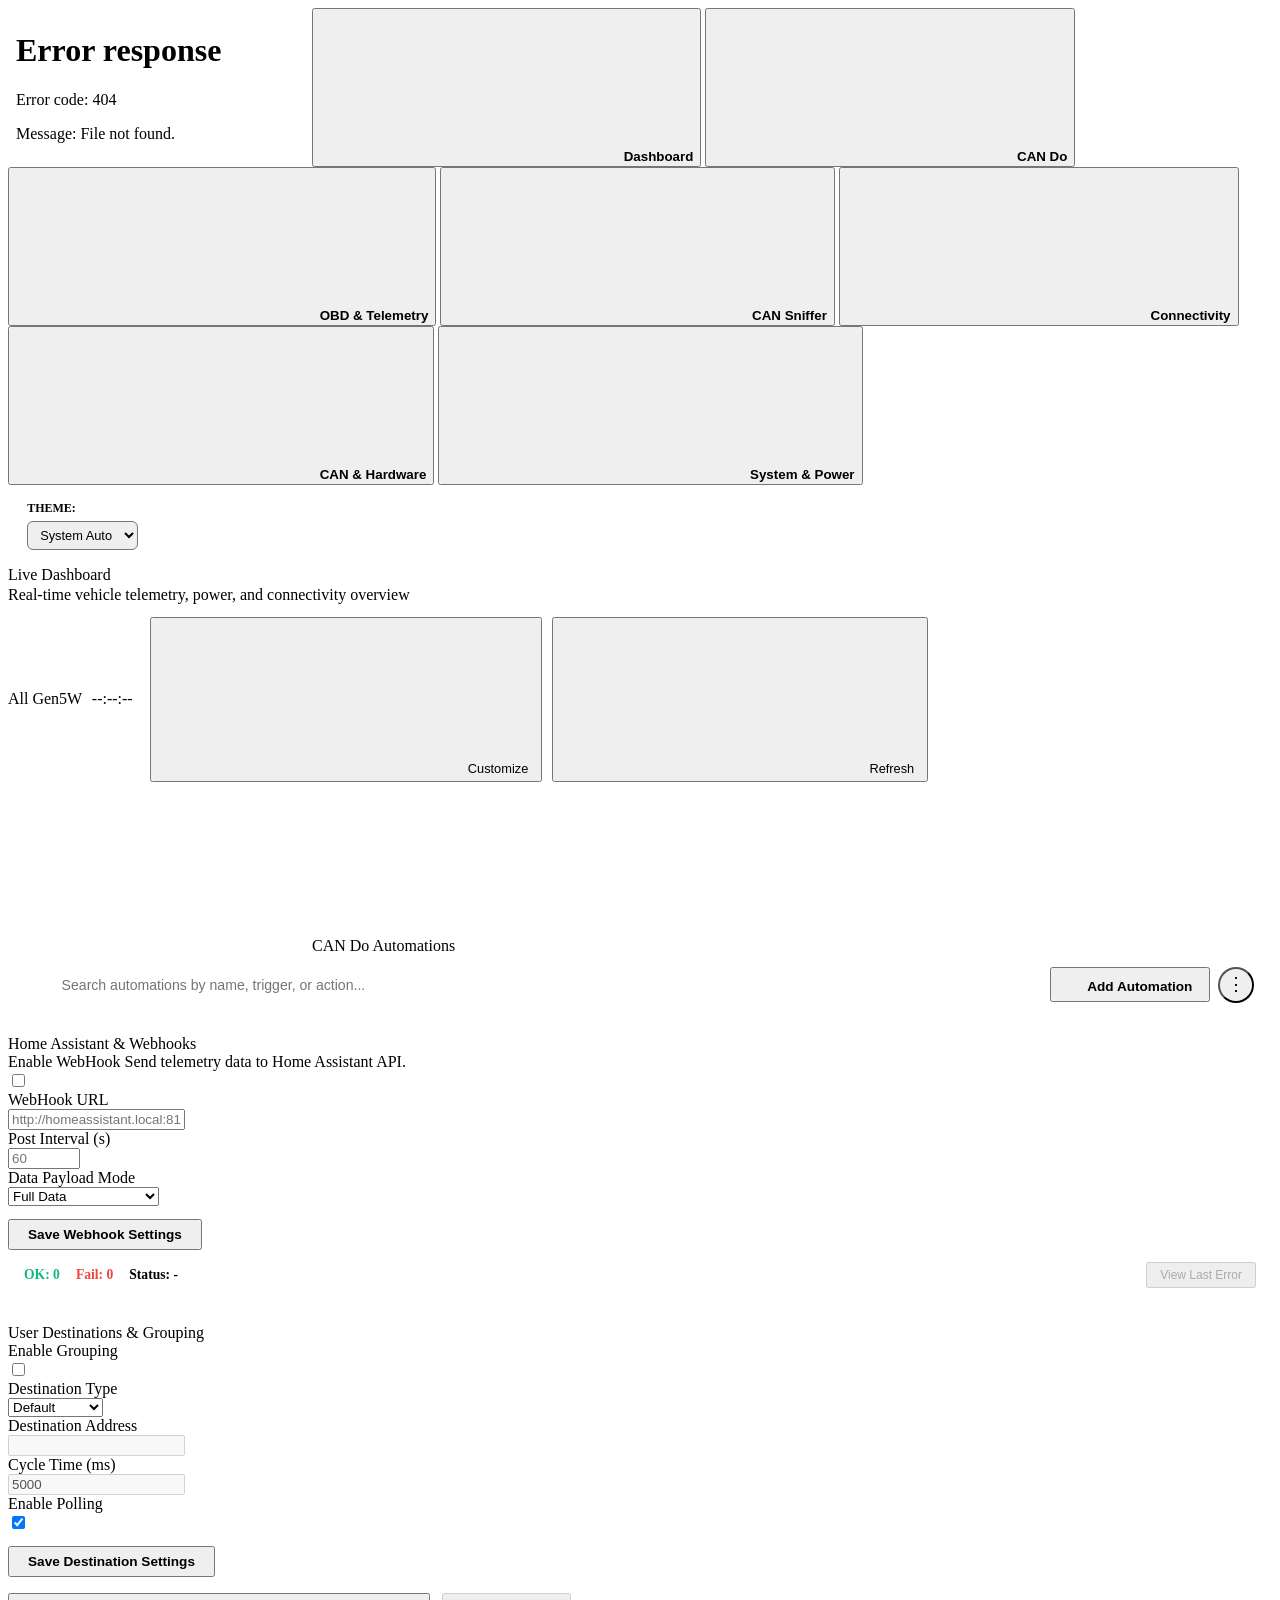
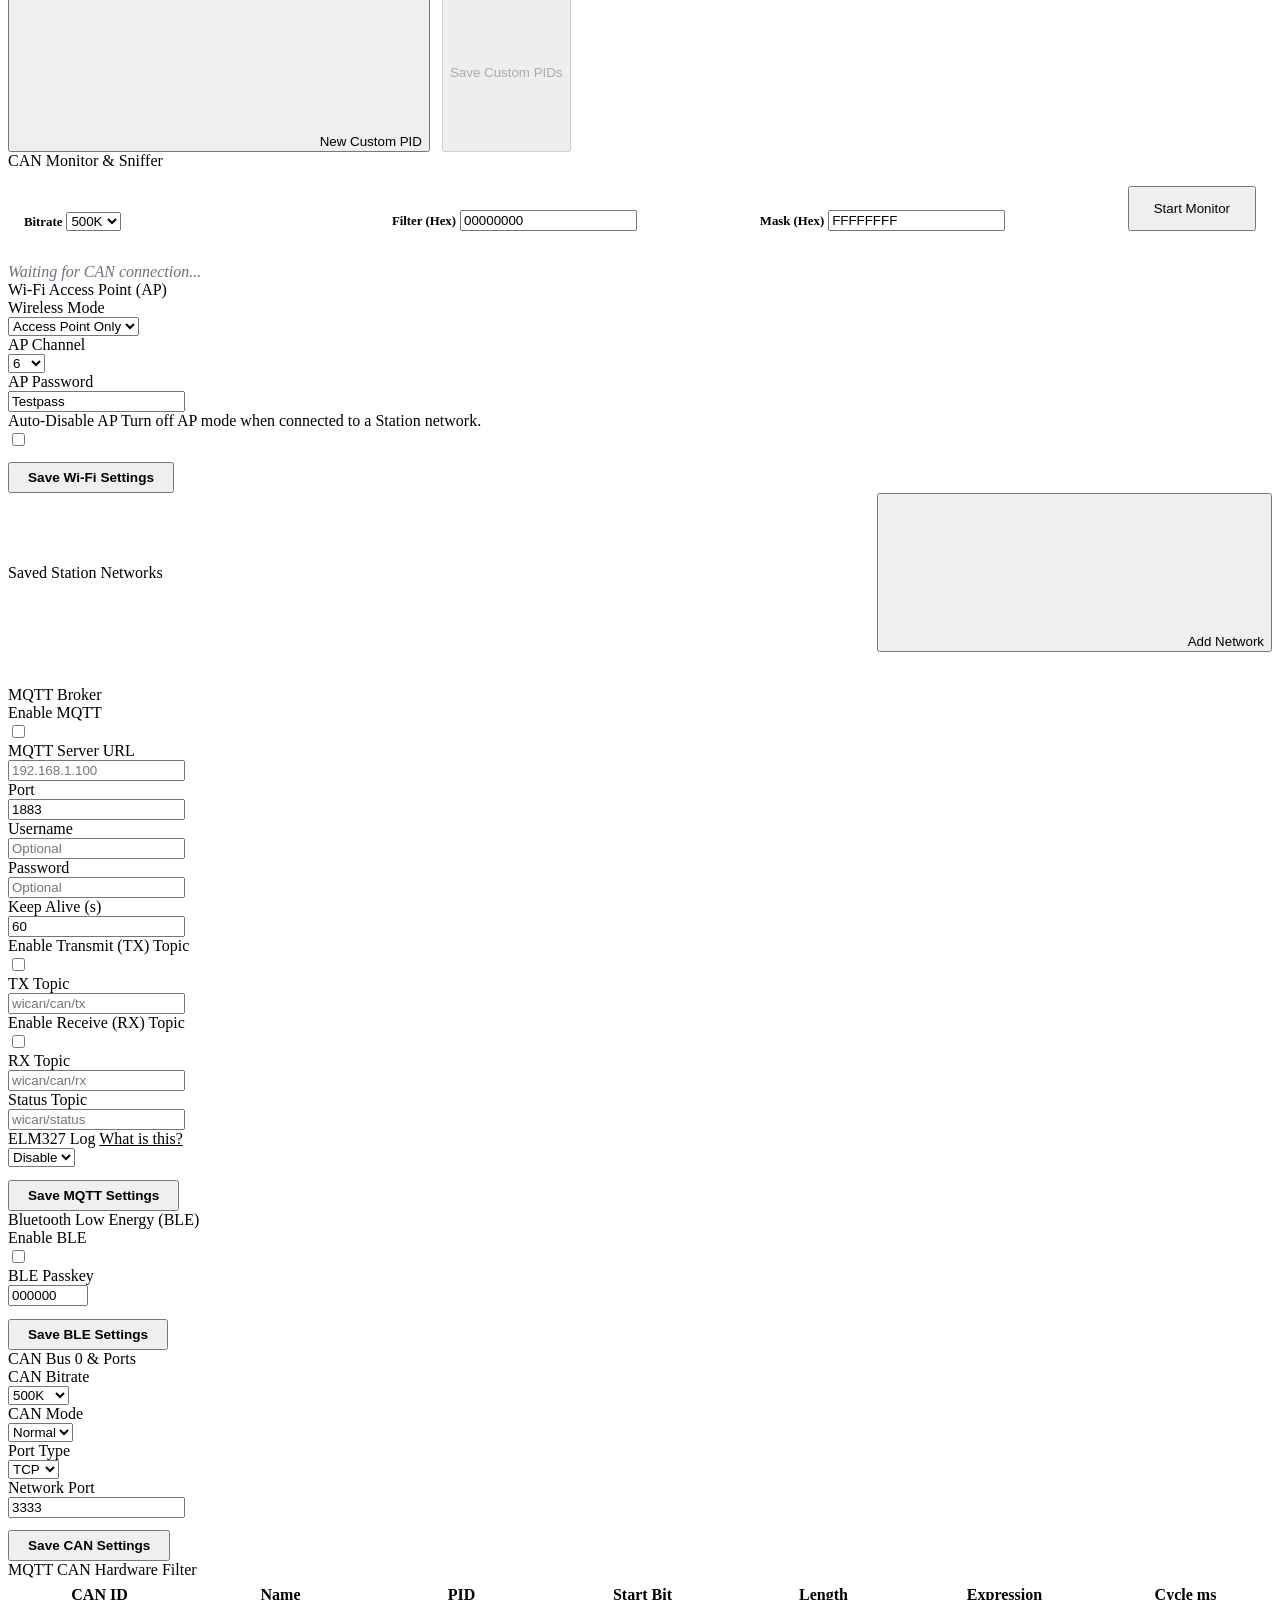
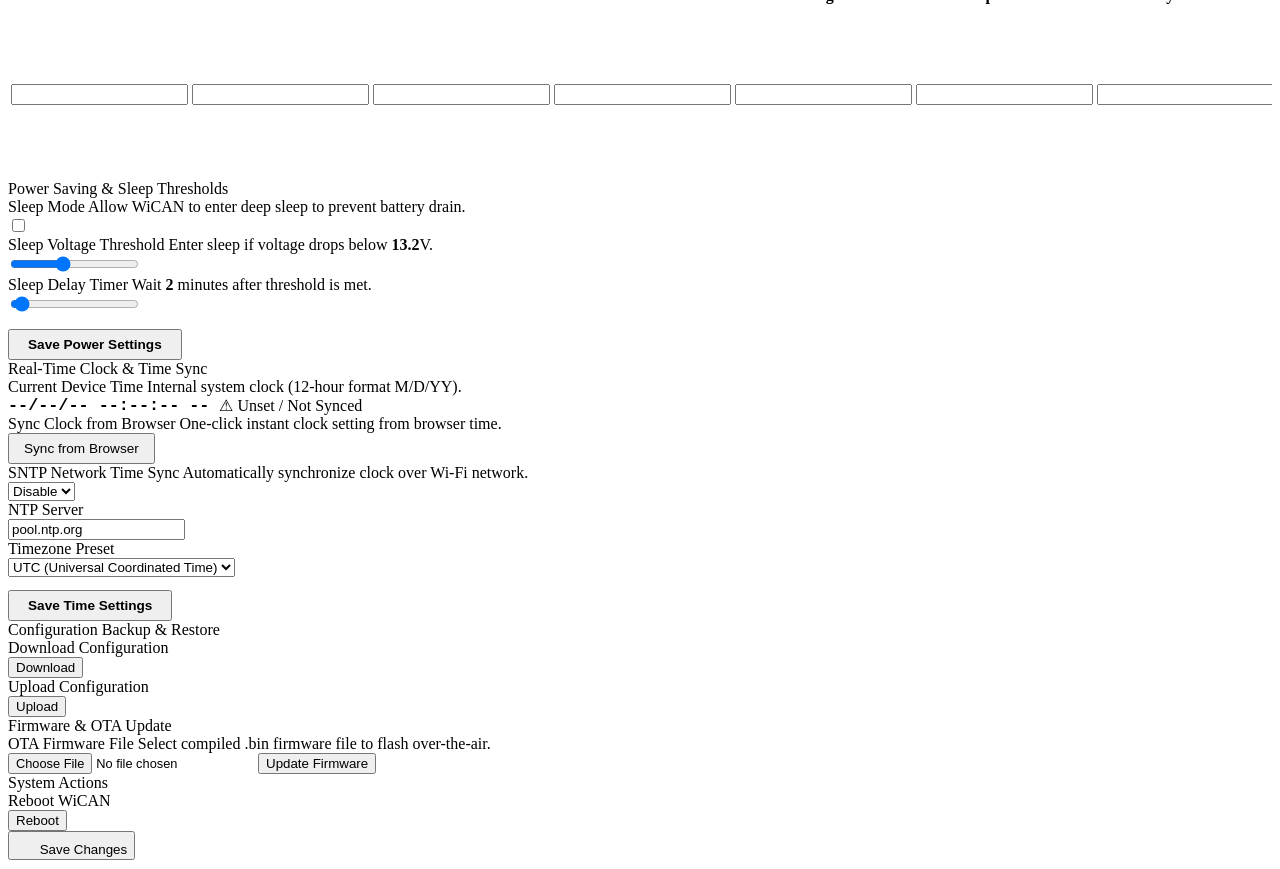
==== main/ui_src/index.html @ 062a9c9e "fix: my my, where did the time go?" ====
<!DOCTYPE html>
<html lang="en">

<head>
    <meta charset="UTF-8">
    <meta name="viewport" content="width=1024">
    <title>WiCAN</title>
    <script>
        (function () {
            try {
                const t = localStorage.getItem("wican_theme");
                if (t === "dark" || (!t && window.matchMedia && window.matchMedia("(prefers-color-scheme: dark)").matches) || (t === "system" && window.matchMedia && window.matchMedia("(prefers-color-scheme: dark)").matches)) {
                    document.documentElement.setAttribute("data-theme", "dark");
                } else if (t === "light") {
                    document.documentElement.setAttribute("data-theme", "light");
                }
            } catch (e) { }
        })();
    </script>

    <!-- BUILD_CSS -->

</head>

<body onload="Load();">

    <!-- BUILD_ICONS -->

    <div id="notification" class="notification-container"></div>

    <div class="sidebar">
        <embed src="/logo.svg" class="logo" />
        <button class="tablinks" onclick="openTab(event, 'dashboard_tab')" id="defaultOpen">
            <svg class="icon">
                <use href="#icon-dashboard" />
            </svg> <b>Dashboard</b>
        </button>
        <button class="tablinks" onclick="openTab(event, 'automate')">
            <svg class="icon">
                <use href="#icon-egmpcan-do" />
            </svg> <b>CAN Do</b>
        </button>
        <button class="tablinks" onclick="openTab(event, 'autopid_tab')">
            <svg class="icon">
                <use href="#icon-telemetry" />
            </svg> <b>OBD &amp; Telemetry</b>
        </button>
        <button class="tablinks" onclick="openTab(event, 'monitor')">
            <svg class="icon">
                <use href="#icon-sniffer" />
            </svg> <b>CAN Sniffer</b>
        </button>
        <button class="tablinks" onclick="openTab(event, 'connectivity_tab')">
            <svg class="icon">
                <use href="#icon-network" />
            </svg> <b>Connectivity</b>
        </button>
        <button class="tablinks" onclick="openTab(event, 'can_hardware_tab')">
            <svg class="icon">
                <use href="#icon-hardware" />
            </svg> <b>CAN &amp; Hardware</b>
        </button>
        <button class="tablinks" onclick="openTab(event, 'system_tab')">
            <svg class="icon">
                <use href="#icon-settings" />
            </svg> <b>System &amp; Power</b>
        </button>

        <div style="padding: 1rem 1.2rem; margin-top: auto; border-top: 1px solid var(--border-color);">
            <label for="theme_select"
                style="font-size: 0.75rem; font-weight: 700; color: var(--text-muted); display: block; margin-bottom: 5px; text-transform: uppercase;">Theme:</label>
            <select id="theme_select" onchange="setAppTheme(this.value);"
                style="padding: 5px 8px; font-size: 0.8rem; border-radius: 6px;">
                <option value="system">System Auto</option>
                <option value="light">Light</option>
                <option value="dark">Dark</option>
            </select>
        </div>
    </div>

    <div class="content">
        <!-- 1. LIVE DASHBOARD TAB -->
        <div id="dashboard_tab" class="tabcontent">
            <div
                style="display: flex; justify-content: space-between; align-items: center; margin-bottom: 1.2rem; flex-wrap: wrap; gap: 0.8rem;">
                <div>
                    <div class="section-title" style="margin: 0; border-bottom: none; padding-bottom: 0;">Live Dashboard
                    </div>
                    <div class="dash-meta-text" style="margin-top: 2px;">Real-time vehicle telemetry, power, and
                        connectivity overview</div>
                </div>
                <div style="display: flex; align-items: center; gap: 0.6rem; flex-wrap: wrap;">
                    <span id="dash_profile_pill" class="dash-status"> All Gen5W</span>
                    <span id="dash_time_pill" class="dash-status" style="margin-right: 8px;"> --:--:--</span>
                    <button type="button" id="dash_edit_btn" onclick="toggleDashboardEditMode()"
                        class="dash-outline-btn" style="padding: 4px 12px; font-size: 0.8rem; height: auto;"
                        title="Customize widgets">
                        <svg class="icon">
                            <use href="#icon-edit" />
                        </svg> Customize
                    </button>
                    <button type="button"
                        onclick="checkStatus(); showNotification('Refreshing dashboard telemetry...', 'blue', 1500);"
                        class="dash-action-btn" style="padding: 4px 12px; font-size: 0.8rem; height: auto;">
                        <svg class="icon">
                            <use href="#icon-refresh" />
                        </svg> Refresh
                    </button>
                </div>
            </div>

            <!-- Edit Toolbar -->
            <div id="dash_edit_toolbar" class="settings-card"
                style="display: none; align-items: center; justify-content: space-between; padding: 10px 16px; margin-bottom: 1.2rem; flex-wrap: wrap; gap: 0.6rem;">
                <div
                    style="font-size: 0.85rem; font-weight: 600; color: var(--text-heading); display: flex; align-items: center; gap: 8px;">
                    <svg class="icon">
                        <use href="#icon-edit" />
                    </svg> <span>Customize Dashboard</span>
                    <span
                        style="font-size: 0.75rem; color: var(--text-muted); font-weight: normal; margin-left: 8px;">Drag,
                        reorder, or remove widgets</span>
                </div>
                <div style="display: flex; align-items: center; gap: 0.5rem;">
                    <button type="button" onclick="resetDashboardWidgets()" class="dash-outline-btn"
                        style="padding: 4px 12px; font-size: 0.8rem;">
                        <svg class="icon">
                            <use href="#icon-refresh" />
                        </svg> Reset Layout
                    </button>
                    <button type="button" onclick="toggleDashboardEditMode()" class="dash-action-btn"
                        style="padding: 4px 16px; font-size: 0.8rem;">
                        Done Editing
                    </button>
                </div>
            </div>

            <div id="dash_grid_container" class="dash-grid"></div>
        </div>

        <!-- 2. CAN DO AUTOMATIONS TAB -->
        <div id="automate" class="tabcontent">
            <div class="section-title can-do-header-title">
                <svg class="can-do-header-icon">
                    <use href="#icon-egmpcan-do" />
                </svg>
                <span>CAN Do Automations</span>
            </div>
            <div style="margin-bottom: 1.25rem; display: flex; justify-content: space-between; align-items: center; gap: 0.8rem; flex-wrap: wrap; background: var(--md-sys-color-surface-container-low); padding: 0.75rem 1.1rem; border-radius: var(--m3-shape-lg); border: 1px solid var(--border-color);">
                <div style="display: flex; gap: 0.6rem; align-items: center; flex-wrap: wrap; flex-grow: 1; max-width: 480px;">
                    <div style="position: relative; width: 100%; display: flex; align-items: center;">
                        <svg style="position: absolute; left: 12px; width: 16px; height: 16px; fill: var(--text-muted); pointer-events: none;"><use href="#icon-sniffer"/></svg>
                        <input type="text" id="can_do_search_input" placeholder="Search automations by name, trigger, or action..."
                            oninput="filterCanDoRules(this.value)"
                            style="width: 100%; padding: 8px 12px 8px 36px; border-radius: var(--m3-shape-full); border: 1px solid var(--border-color); background: var(--input-bg); font-size: 0.88rem; color: var(--text-heading); outline: none; box-sizing: border-box;">
                    </div>
                </div>
                <div style="display: flex; gap: 0.5rem; align-items: center; flex-wrap: wrap;">
                    <button type="button" class="dash-action-btn" onclick="addCanDoRuleUI({}, false, true)" style="padding: 6px 16px; font-size: 0.85rem; font-weight: 600;">
                        <svg class="icon" style="width: 16px; height: 16px;"><use href="#icon-plus"/></svg> Add Automation
                    </button>

                    <button type="button" class="system-button can-do-btn-more" onclick="showAutomationsGlobalMenu(this, event)" style="width: 36px; height: 36px; border-radius: 50%; font-size: 1.1rem;" title="More options and global settings">
                        ⋮
                    </button>
                </div>
            </div>
            <div id="can_do_rules_container"></div>

            
        </div>

        <!-- 3. OBD & TELEMETRY TAB -->
        <div id="autopid_tab" class="tabcontent">
            <div class="section-title">Home Assistant &amp; Webhooks</div>
            <div class="settings-card">
                <div class="settings-row">
                    <div class="settings-label">
                        <span class="settings-title">Enable WebHook</span>
                        <span class="settings-desc">Send telemetry data to Home Assistant API.</span>
                    </div>
                    <div class="settings-control">
                        <label class="ha-switch">
                            <input type="checkbox" id="webhook_en" onchange="enableAutoStoreButton();submit_enable();">
                            <span class="ha-slider"></span>
                        </label>
                    </div>
                </div>
                <div class="settings-row">
                    <div class="settings-label"><span class="settings-title">WebHook URL</span></div>
                    <div class="settings-control"><input type="text" id="webhook_url"
                            placeholder="http://homeassistant.local:8123/..."
                            oninput="enableAutoStoreButton();submit_enable();"></div>
                </div>
                <div class="settings-row">
                    <div class="settings-label"><span class="settings-title">Post Interval (s)</span></div>
                    <div class="settings-control"><input type="number" id="webhook_interval" placeholder="60" min="1"
                            max="86400" oninput="enableAutoStoreButton();submit_enable();"></div>
                </div>
                <div class="settings-row">
                    <div class="settings-label"><span class="settings-title">Data Payload Mode</span></div>
                    <div class="settings-control">
                        <select id="webhook_data_mode" onchange="enableAutoStoreButton();submit_enable();">
                            <option value="full">Full Data</option>
                            <option value="changed">Changed Values Only</option>
                        </select>
                    </div>
                </div>
                <div class="settings-row" style="justify-content: flex-end; padding-top: 0.8rem; border-top: 1px solid var(--border-color);">
                    <button type="button" id="btn_save_webhook" onclick="saveWebhookSettings(this)" class="dash-action-btn" style="padding: 6px 18px; font-size: 0.85rem; font-weight: 600;">Save Webhook Settings</button>
                </div>
            </div>

            <div
                style="background: var(--md-sys-color-surface-container); border: 1px dashed var(--border-color); border-radius: 8px; padding: 12px 16px; margin-bottom: 1.5rem; display: flex; justify-content: space-between; align-items: center; font-size: 0.85rem;">
                <div style="display: flex; gap: 16px; font-weight: 600;">
                    <span id="webhook_stat_success" style="color: #10b981;">OK: 0</span>
                    <span id="webhook_stat_fail" style="color: #ef4444;">Fail: 0</span>
                    <span id="webhook_stat_status" style="color: var(--text-muted);">Status: -</span>
                </div>
                <button type="button" id="webhook_error_details_btn" onclick="toggleWebhookErrorDetails();"
                    class="dash-outline-btn" style="padding: 4px 12px; font-size: 0.75rem;" disabled>View Last
                    Error</button>
            </div>
            <div id="webhook_error_details" class="console-window"
                style="display:none; height: auto; min-height: 60px; margin-bottom: 1.5rem;"></div>

            <div class="section-title">User Destinations &amp; Grouping</div>
            <div class="settings-card">
                <div class="settings-row">
                    <div class="settings-label"><span class="settings-title">Enable Grouping</span></div>
                    <div class="settings-control">
                        <label class="ha-switch">
                            <input type="checkbox" id="grouping"
                                onchange="toggleDestinationAndCycle(); toggleSendToFields(); enableAutoStoreButton();submit_enable();">
                            <span class="ha-slider"></span>
                        </label>
                    </div>
                </div>
                <div class="settings-row">
                    <div class="settings-label"><span class="settings-title">Destination Type</span></div>
                    <div class="settings-control">
                        <select id="group_dest_type" onchange="enableAutoStoreButton();submit_enable();">
                            <option value="Default">Default</option>
                            <option value="MQTT_Topic">MQTT Topic</option>
                        </select>
                    </div>
                </div>
                <div class="settings-row">
                    <div class="settings-label"><span class="settings-title">Destination Address</span></div>
                    <div class="settings-control"><input type="text" id="destination" disabled
                            oninput="enableAutoStoreButton();submit_enable();"></div>
                </div>
                <div class="settings-row">
                    <div class="settings-label"><span class="settings-title">Cycle Time (ms)</span></div>
                    <div class="settings-control"><input type="number" id="group_cycle" value="5000" disabled
                            oninput="enableAutoStoreButton();submit_enable();"></div>
                </div>
                <div class="settings-row">
                    <div class="settings-label"><span class="settings-title">Enable Polling</span></div>
                    <div class="settings-control">
                        <label class="ha-switch">
                            <input type="checkbox" id="autopid_polling"
                                onchange="enableAutoStoreButton();submit_enable();" checked>
                            <span class="ha-slider"></span>
                        </label>
                    </div>
                </div>
                <div class="settings-row" style="justify-content: flex-end; padding-top: 0.8rem; border-top: 1px solid var(--border-color);">
                    <button type="button" onclick="postConfig(this)" class="dash-action-btn" style="padding: 6px 18px; font-size: 0.85rem; font-weight: 600;">Save Destination Settings</button>
                </div>
            </div>

            <div id="automate_table">
                <div class="pid-entries"></div>
            </div>
            <div class="button-group" style="margin-top: 1rem; display: flex; gap: 12px;">
                <button onclick="addRowAutoTable()" class="dash-outline-btn"><svg class="icon">
                        <use href="#icon-plus" />
                    </svg> New Custom PID</button>
                <button id="custom_pid_store" onclick="storeAutoTableData()" class="dash-action-btn store" disabled>Save Custom PIDs</button>
            </div>
        </div>

        <!-- 4. CAN SNIFFER TAB -->
        <div id="monitor" class="tabcontent">
            <div class="section-title">CAN Monitor &amp; Sniffer</div>
            <div class="settings-card"
                style="padding: 16px; margin-bottom: 1rem; display: flex; gap: 12px; align-items: flex-end;">
                <div style="flex: 1;">
                    <label style="font-size: 0.8rem; font-weight: 600; color: var(--text-muted);">Bitrate</label>
                    <select id="mon_datarate" style="margin-top: 4px;">
                        <option value="250K">250K</option>
                        <option value="500K" selected>500K</option>
                        <option value="1000K">1Mbit</option>
                    </select>
                </div>
                <div style="flex: 1;">
                    <label style="font-size: 0.8rem; font-weight: 600; color: var(--text-muted);">Filter (Hex)</label>
                    <input type="text" id="mon_filter" value="00000000" style="margin-top: 4px;">
                </div>
                <div style="flex: 1;">
                    <label style="font-size: 0.8rem; font-weight: 600; color: var(--text-muted);">Mask (Hex)</label>
                    <input type="text" id="mon_mask" value="FFFFFFFF" style="margin-top: 4px;">
                </div>
                <button type="button" id="mon_button" onclick="mon_control()" class="dash-action-btn"
                    style="height: 45px; padding: 0 24px;">Start Monitor</button>
            </div>

            <div class="console-window" id="console_output">
                <div style="color: #6b7280; font-style: italic;">Waiting for CAN connection...</div>
            </div>
        </div>

        <!-- 5. CONNECTIVITY TAB -->
        <div id="connectivity_tab" class="tabcontent">
            <div class="section-title">Wi-Fi Access Point (AP)</div>
            <div class="settings-card">
                <div class="settings-row">
                    <div class="settings-label"><span class="settings-title">Wireless Mode</span></div>
                    <div class="settings-control">
                        <select id="wifi_mode" onchange="submit_enable();">
                            <option value="AP">Access Point Only</option>
                            <option value="APStation">AP + Station</option>
                        </select>
                    </div>
                </div>
                <div class="settings-row">
                    <div class="settings-label"><span class="settings-title">AP Channel</span></div>
                    <div class="settings-control">
                        <select id="ap_ch_value" onchange="submit_enable();">
                            <option value="1">1</option>
                            <option value="6" selected>6</option>
                            <option value="11">11</option>
                        </select>
                    </div>
                </div>
                <div class="settings-row">
                    <div class="settings-label"><span class="settings-title">AP Password</span></div>
                    <div class="settings-control"><input type="text" id="ap_pass_value" value="Testpass" oninput="submit_enable();"></div>
                </div>
                <div class="settings-row">
                    <div class="settings-label">
                        <span class="settings-title">Auto-Disable AP</span>
                        <span class="settings-desc">Turn off AP mode when connected to a Station network.</span>
                    </div>
                    <div class="settings-control">
                        <label class="ha-switch">
                            <input type="checkbox" id="ap_auto_disable" onchange="submit_enable();">
                            <span class="ha-slider"></span>
                        </label>
                    </div>
                </div>
                <div class="settings-row" style="justify-content: flex-end; padding-top: 0.8rem; border-top: 1px solid var(--border-color);">
                    <button type="button" onclick="postConfig(this)" class="dash-action-btn" style="padding: 6px 18px; font-size: 0.85rem; font-weight: 600;">Save Wi-Fi Settings</button>
                </div>
            </div>

            <div style="display: flex; justify-content: space-between; align-items: center; margin-bottom: 0.6rem;">
                <div class="section-title" style="margin: 0; border: none;">Saved Station Networks</div>
                <button type="button" class="dash-outline-btn" id="btn_add_wifi_net" onclick="addStaNetworkRow()"><svg
                        class="icon">
                        <use href="#icon-plus" />
                    </svg> Add Network</button>
            </div>
            <div id="sta_networks_container"
                style="display: flex; flex-direction: column; gap: 0.6rem; margin-bottom: 1.5rem;"></div>

            <div class="section-title">MQTT Broker</div>
            <div class="settings-card">
                <div class="settings-row">
                    <div class="settings-label"><span class="settings-title">Enable MQTT</span></div>
                    <div class="settings-control">
                        <label class="ha-switch">
                            <input type="checkbox" id="mqtt_en" onchange="submit_enable();">
                            <span class="ha-slider"></span>
                        </label>
                    </div>
                </div>
                <div id="mqtt_en_div">
                    <div class="settings-row">
                        <div class="settings-label"><span class="settings-title">MQTT Server URL</span></div>
                        <div class="settings-control"><input type="text" id="mqtt_url" placeholder="192.168.1.100" oninput="submit_enable();"></div>
                    </div>
                    <div class="settings-row">
                        <div class="settings-label"><span class="settings-title">Port</span></div>
                        <div class="settings-control"><input type="number" id="mqtt_port" value="1883" oninput="submit_enable();"></div>
                    </div>
                    <div class="settings-row">
                        <div class="settings-label"><span class="settings-title">Username</span></div>
                        <div class="settings-control"><input type="text" id="mqtt_user" placeholder="Optional" oninput="submit_enable();"></div>
                    </div>
                    <div class="settings-row">
                        <div class="settings-label"><span class="settings-title">Password</span></div>
                        <div class="settings-control"><input type="password" id="mqtt_pass" placeholder="Optional" oninput="submit_enable();"></div>
                    </div>
                    <div class="settings-row">
                        <div class="settings-label"><span class="settings-title">Keep Alive (s)</span></div>
                        <div class="settings-control"><input type="number" id="keep_alive" value="60" oninput="submit_enable();"></div>
                    </div>
                    <div class="settings-row">
                        <div class="settings-label"><span class="settings-title">Enable Transmit (TX) Topic</span></div>
                        <div class="settings-control">
                            <label class="ha-switch">
                                <input type="checkbox" id="mqtt_tx_en_checkbox" onchange="txCheckBoxChanged(); submit_enable();">
                                <span class="ha-slider"></span>
                            </label>
                        </div>
                    </div>
                    <div class="settings-row">
                        <div class="settings-label"><span class="settings-title">TX Topic</span></div>
                        <div class="settings-control"><input type="text" id="mqtt_tx_topic" placeholder="wican/can/tx" oninput="submit_enable();"></div>
                    </div>
                    <div class="settings-row">
                        <div class="settings-label"><span class="settings-title">Enable Receive (RX) Topic</span></div>
                        <div class="settings-control">
                            <label class="ha-switch">
                                <input type="checkbox" id="mqtt_rx_en_checkbox" onchange="rxCheckBoxChanged(); submit_enable();">
                                <span class="ha-slider"></span>
                            </label>
                        </div>
                    </div>
                    <div class="settings-row">
                        <div class="settings-label"><span class="settings-title">RX Topic</span></div>
                        <div class="settings-control"><input type="text" id="mqtt_rx_topic" placeholder="wican/can/rx" oninput="submit_enable();"></div>
                    </div>
                    <div class="settings-row">
                        <div class="settings-label"><span class="settings-title">Status Topic</span></div>
                        <div class="settings-control"><input type="text" id="mqtt_status_topic" placeholder="wican/status" oninput="submit_enable();"></div>
                    </div>
                    <div class="settings-row">
                        <div class="settings-label">
                            <span class="settings-title">ELM327 Log</span>
                            <span class="settings-desc" style="cursor: pointer; text-decoration: underline;" onclick="alert_elm327();">What is this?</span>
                        </div>
                        <div class="settings-control">
                            <select id="mqtt_elm327_log" onchange="submit_enable();">
                                <option value="disable">Disable</option>
                                <option value="enable">Enable</option>
                            </select>
                        </div>
                    </div>
                </div>
                <div class="settings-row" style="justify-content: flex-end; padding-top: 0.8rem; border-top: 1px solid var(--border-color);">
                    <button type="button" onclick="postConfig(this)" class="dash-action-btn" style="padding: 6px 18px; font-size: 0.85rem; font-weight: 600;">Save MQTT Settings</button>
                </div>
            </div>

            <div class="section-title">Bluetooth Low Energy (BLE)</div>
            <div class="settings-card">
                <div class="settings-row">
                    <div class="settings-label"><span class="settings-title">Enable BLE</span></div>
                    <div class="settings-control">
                        <label class="ha-switch">
                            <input type="checkbox" id="ble_status" onchange="submit_enable();">
                            <span class="ha-slider"></span>
                        </label>
                    </div>
                </div>
                <div class="settings-row">
                    <div class="settings-label"><span class="settings-title">BLE Passkey</span></div>
                    <div class="settings-control"><input type="number" id="ble_pass_value" value="000000" min="0"
                            max="999999" oninput="submit_enable();"></div>
                </div>
                <div class="settings-row" style="justify-content: flex-end; padding-top: 0.8rem; border-top: 1px solid var(--border-color);">
                    <button type="button" onclick="postConfig(this)" class="dash-action-btn" style="padding: 6px 18px; font-size: 0.85rem; font-weight: 600;">Save BLE Settings</button>
                </div>
            </div>
        </div>

        <!-- 6. CAN & HARDWARE TAB -->
        <div id="can_hardware_tab" class="tabcontent">
            <div class="section-title">CAN Bus 0 &amp; Ports</div>
            <div class="settings-card">
                <div class="settings-row">
                    <div class="settings-label"><span class="settings-title">CAN Bitrate</span></div>
                    <div class="settings-control">
                        <select id="can_datarate">
                            <option value="250K">250K</option>
                            <option value="500K" selected>500K</option>
                            <option value="1000K">1000K</option>
                        </select>
                    </div>
                </div>
                <div class="settings-row">
                    <div class="settings-label"><span class="settings-title">CAN Mode</span></div>
                    <div class="settings-control">
                        <select id="can_mode">
                            <option value="normal" selected>Normal</option>
                            <option value="silent">Silent</option>
                        </select>
                    </div>
                </div>
                <div class="settings-row">
                    <div class="settings-label"><span class="settings-title">Port Type</span></div>
                    <div class="settings-control">
                        <select id="port_type">
                            <option value="tcp">TCP</option>
                            <option value="udp">UDP</option>
                        </select>
                    </div>
                </div>
                <div class="settings-row">
                    <div class="settings-label"><span class="settings-title">Network Port</span></div>
                    <div class="settings-control"><input type="number" id="tcp_port_value" value="3333"></div>
                </div>
                <div class="settings-row" style="justify-content: flex-end; padding-top: 0.8rem; border-top: 1px solid var(--border-color);">
                    <button type="button" onclick="postConfig(this)" class="dash-action-btn" style="padding: 6px 18px; font-size: 0.85rem; font-weight: 600;">Save CAN Settings</button>
                </div>
            </div>

            <div class="section-title">MQTT CAN Hardware Filter</div>
            <div style="overflow-x:auto;">
                <table id="can_flt_table">
                    <thead>
                        <tr>
                            <th>CAN ID</th>
                            <th>Name</th>
                            <th>PID</th>
                            <th>Start Bit</th>
                            <th>Length</th>
                            <th>Expression</th>
                            <th>Cycle ms</th>
                            <th><button type="button" id="store_canflt_button" onclick="storeCANFLT()"
                                    class="dash-action-btn" style="padding: 4px 12px; font-size: 0.75rem;">Save</button>
                            </th>
                        </tr>
                    </thead>
                    <tbody>
                        <tr>
                            <td><input type="number" id="canId"></td>
                            <td><input type="text" id="name"></td>
                            <td><input type="number" id="pid"></td>
                            <td><input type="number" id="startBit"></td>
                            <td><input type="number" id="bitLength"></td>
                            <td><input type="text" id="expression"></td>
                            <td><input type="number" id="cycle"></td>
                            <td><button type="button" onclick="addCANFLTRow()" class="dash-outline-btn"
                                    style="padding: 4px; width: 100%; font-size: 0.75rem;"><svg class="icon">
                                        <use href="#icon-plus" />
                                    </svg></button></td>
                        </tr>
                    </tbody>
                </table>
            </div>
        </div>

        <!-- 7. SYSTEM & POWER TAB -->
        <div id="system_tab" class="tabcontent">
            <div class="section-title">Power Saving &amp; Sleep Thresholds</div>
            <div class="settings-card">
                <div class="settings-row">
                    <div class="settings-label">
                        <span class="settings-title">Sleep Mode</span>
                        <span class="settings-desc">Allow WiCAN to enter deep sleep to prevent battery drain.</span>
                    </div>
                    <div class="settings-control">
                        <label class="ha-switch">
                            <input type="checkbox" id="sleep_status" onchange="submit_enable();">
                            <span class="ha-slider"></span>
                        </label>
                    </div>
                </div>
                <div class="settings-row">
                    <div class="settings-label">
                        <span class="settings-title">Sleep Voltage Threshold</span>
                        <span class="settings-desc">Enter sleep if voltage drops below <span id="sleep_volt_value"
                                style="font-weight: bold;">13.2</span>V.</span>
                    </div>
                    <div class="settings-control" style="width: 250px;">
                        <input type="range" id="sleep_volt" value="13.2" min="12.0" max="15.0" step="0.1"
                            oninput="document.getElementById('sleep_volt_value').textContent = this.value; submit_enable();">
                    </div>
                </div>
                <div class="settings-row">
                    <div class="settings-label">
                        <span class="settings-title">Sleep Delay Timer</span>
                        <span class="settings-desc">Wait <span id="sleep_time_value" style="font-weight: bold;">2</span>
                            minutes after threshold is met.</span>
                    </div>
                    <div class="settings-control" style="width: 250px;">
                        <input type="range" id="sleep_time" value="2" min="1" max="30" step="1"
                            oninput="document.getElementById('sleep_time_value').textContent = this.value; submit_enable();">
                    </div>
                </div>
                <div class="settings-row" style="justify-content: flex-end; padding-top: 0.8rem; border-top: 1px solid var(--border-color);">
                    <button type="button" onclick="postConfig(this)" class="dash-action-btn" style="padding: 6px 18px; font-size: 0.85rem; font-weight: 600;">Save Power Settings</button>
                </div>
            </div>

            <div class="section-title">Real-Time Clock &amp; Time Sync</div>
            <div class="settings-card">
                <div class="settings-row">
                    <div class="settings-label">
                        <span class="settings-title">Current Device Time</span>
                        <span class="settings-desc">Internal system clock (12-hour format M/D/YY).</span>
                    </div>
                    <div class="settings-control" style="display: flex; gap: 10px; align-items: center;">
                        <span id="device_time_display" style="font-family: monospace; font-weight: 700; font-size: 1.05rem; color: var(--text-heading);">--/--/-- --:--:-- --</span>
                        <span id="device_time_sync_badge" class="badge-yellow">⚠ Unset / Not Synced</span>
                    </div>
                </div>
                <div class="settings-row">
                    <div class="settings-label">
                        <span class="settings-title">Sync Clock from Browser</span>
                        <span class="settings-desc">One-click instant clock setting from browser time.</span>
                    </div>
                    <div class="settings-control">
                        <button type="button" onclick="syncTimeFromBrowser()" class="dash-outline-btn" style="padding: 6px 14px; font-size: 0.85rem;">
                            Sync from Browser
                        </button>
                    </div>
                </div>
                <div class="settings-row">
                    <div class="settings-label">
                        <span class="settings-title">SNTP Network Time Sync</span>
                        <span class="settings-desc">Automatically synchronize clock over Wi-Fi network.</span>
                    </div>
                    <div class="settings-control">
                        <select id="sntp_enabled" onchange="toggleSntpFields(this.value);">
                            <option value="disable">Disable</option>
                            <option value="enable">Enable</option>
                        </select>
                    </div>
                </div>
                <div id="sntp_server_row">
                    <div class="settings-row">
                        <div class="settings-label"><span class="settings-title">NTP Server</span></div>
                        <div class="settings-control">
                            <input type="text" id="sntp_server" placeholder="pool.ntp.org" value="pool.ntp.org">
                        </div>
                    </div>
                    <div class="settings-row">
                        <div class="settings-label"><span class="settings-title">Timezone Preset</span></div>
                        <div class="settings-control">
                            <select id="tz_preset" onchange="onTzSelectChange(this)">
                                <option value="UTC0">UTC (Universal Coordinated Time)</option>
                                <option value="PST8PDT,M3.2.0,M11.1.0">US Pacific (PST/PDT)</option>
                                <option value="MST7MDT,M3.2.0,M11.1.0">US Mountain (MST/MDT)</option>
                                <option value="MST7">US Mountain - Arizona (No DST)</option>
                                <option value="CST6CDT,M3.2.0,M11.1.0">US Central (CST/CDT)</option>
                                <option value="EST5EDT,M3.2.0,M11.1.0">US Eastern (EST/EDT)</option>
                                <option value="GMT0BST,M3.5.0/1,M10.5.0">UK London (GMT/BST)</option>
                                <option value="CET-1CEST,M3.5.0,M10.5.0/3">Central Europe (CET/CEST)</option>
                                <option value="JST-9">Japan (JST)</option>
                                <option value="AEST-10AEDT,M10.1.0,M4.1.0/3">Australia Eastern (AEST/AEDT)</option>
                            </select>
                        </div>
                    </div>
                </div>
                <div class="settings-row" style="justify-content: flex-end; padding-top: 0.8rem; border-top: 1px solid var(--border-color);">
                    <button type="button" onclick="saveTimeConfigUI()" class="dash-action-btn" style="padding: 6px 18px; font-size: 0.85rem; font-weight: 600;">Save Time Settings</button>
                </div>
            </div>

            <div class="section-title">Configuration Backup &amp; Restore</div>
            <div class="settings-card">
                <div class="settings-row">
                    <div class="settings-label"><span class="settings-title">Download Configuration</span></div>
                    <div class="settings-control"><input type="button" onclick="downloadCfg()" value="Download"
                            class="dash-outline-btn" /></div>
                </div>
                <div class="settings-row">
                    <div class="settings-label"><span class="settings-title">Upload Configuration</span></div>
                    <div class="settings-control">
                        <input type="button" onclick="document.getElementById('fileInput').click()" value="Upload"
                            class="dash-outline-btn" />
                        <input type="file" id="fileInput" accept=".json" onchange="uploadCfg()"
                            style="display: none;" />
                    </div>
                </div>
            </div>

            <div class="section-title">Firmware &amp; OTA Update</div>
            <div class="settings-card">
                <form id="ota_form" method="POST" action="/upload/ota.bin" enctype="multipart/form-data">
                    <div class="settings-row">
                        <div class="settings-label">
                            <span class="settings-title">OTA Firmware File</span>
                            <span class="settings-desc">Select compiled .bin firmware file to flash over-the-air.</span>
                        </div>
                        <div class="settings-control" style="display: flex; gap: 8px; align-items: center;">
                            <input type="file" id="ota_file" name="update" accept=".bin" style="font-size: 0.8rem; color: var(--text-heading);" />
                            <input type="button" id="ota_submit_button" onclick="otaClick()" value="Update Firmware" class="dash-action-btn" />
                        </div>
                    </div>
                </form>
            </div>

            <div class="section-title">System Actions</div>
            <div class="settings-card">
                <div class="settings-row">
                    <div class="settings-label"><span class="settings-title">Reboot WiCAN</span></div>
                    <div class="settings-control"><input type="button" onclick="reboot()" value="Reboot"
                            class="dash-outline-btn" /></div>
                </div>
            </div>
        </div>
    </div>

    <!-- BUILD_JS -->

    <!-- Home Assistant Style Floating Anchored Save FAB -->
            <button type="button" id="can_do_anchored_save_fab" class="ha-save-fab" onclick="saveAllCanDoAutomations(this)" title="Save changes">
                <svg class="icon" style="width: 20px; height: 20px; fill: currentColor;"><use href="#icon-save"/></svg>
                <span class="can-do-save-text">Save Changes</span>
            </button>
</body>

</html>
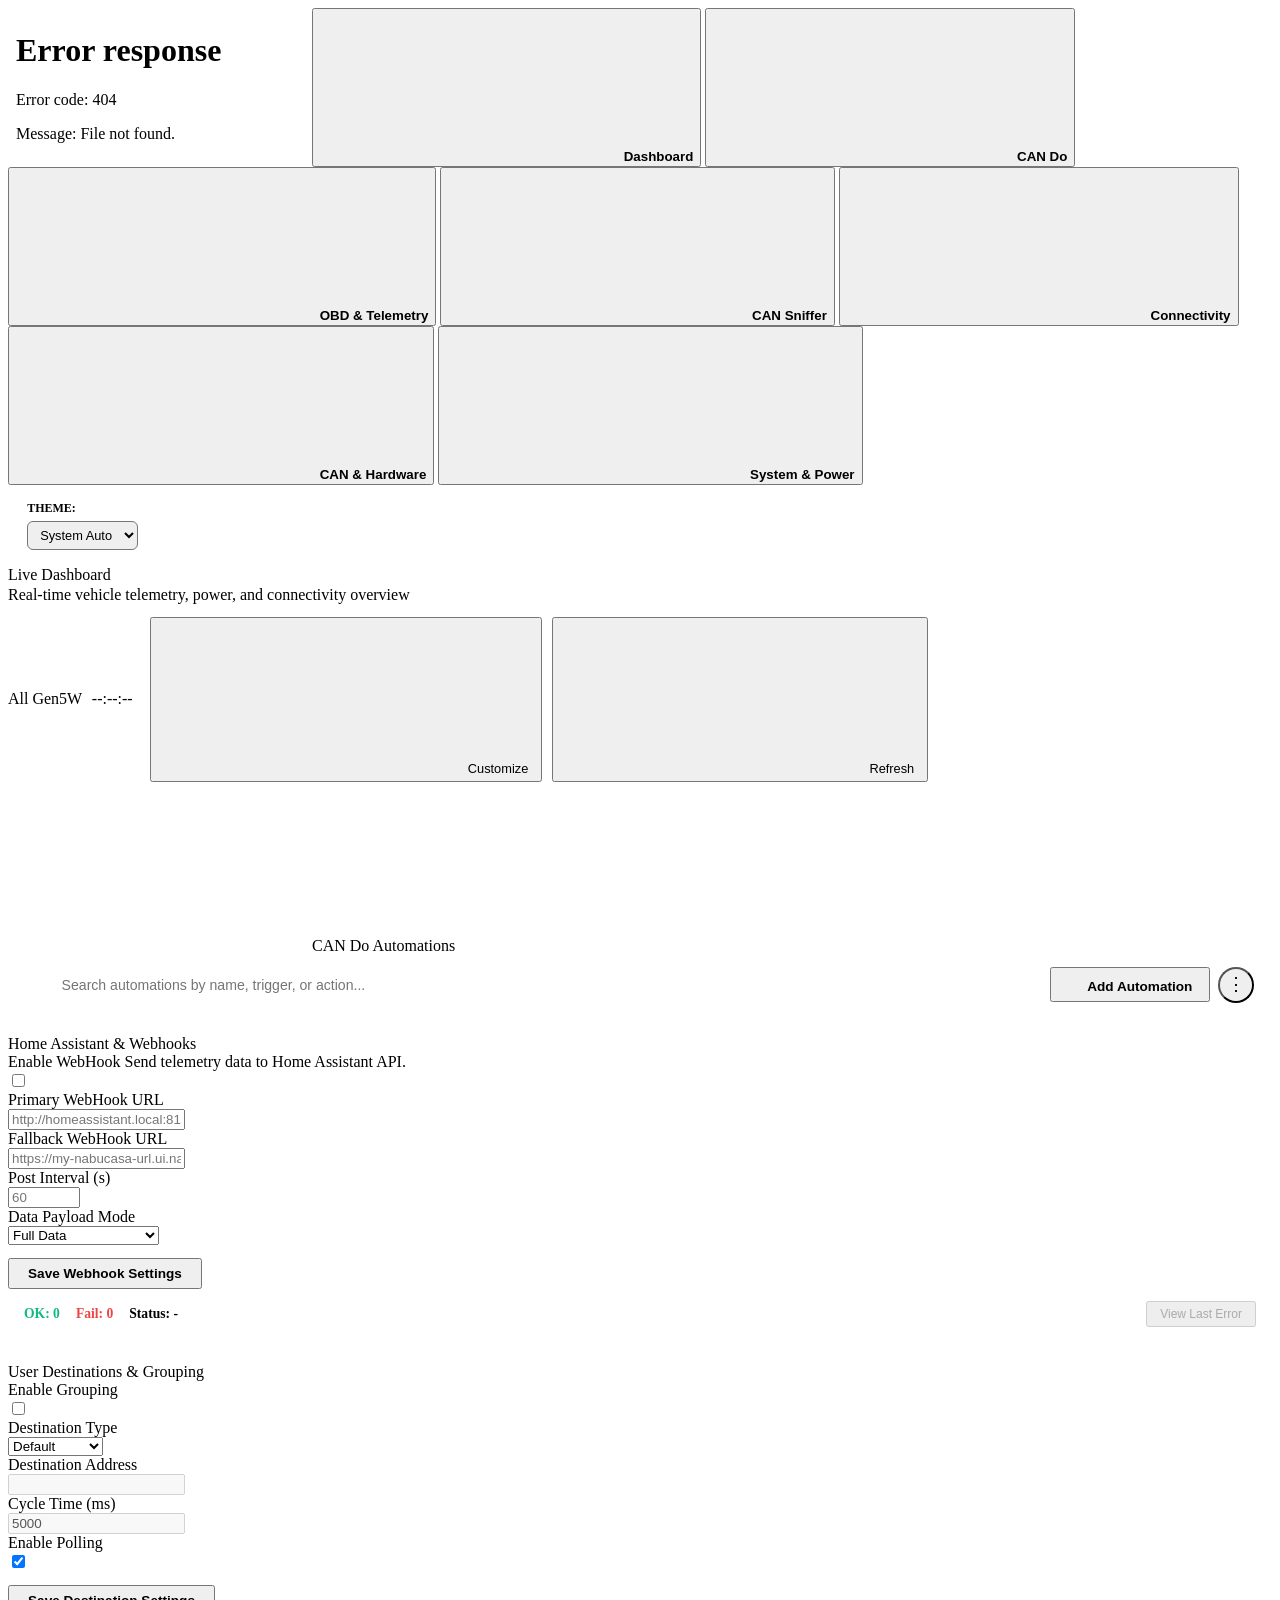
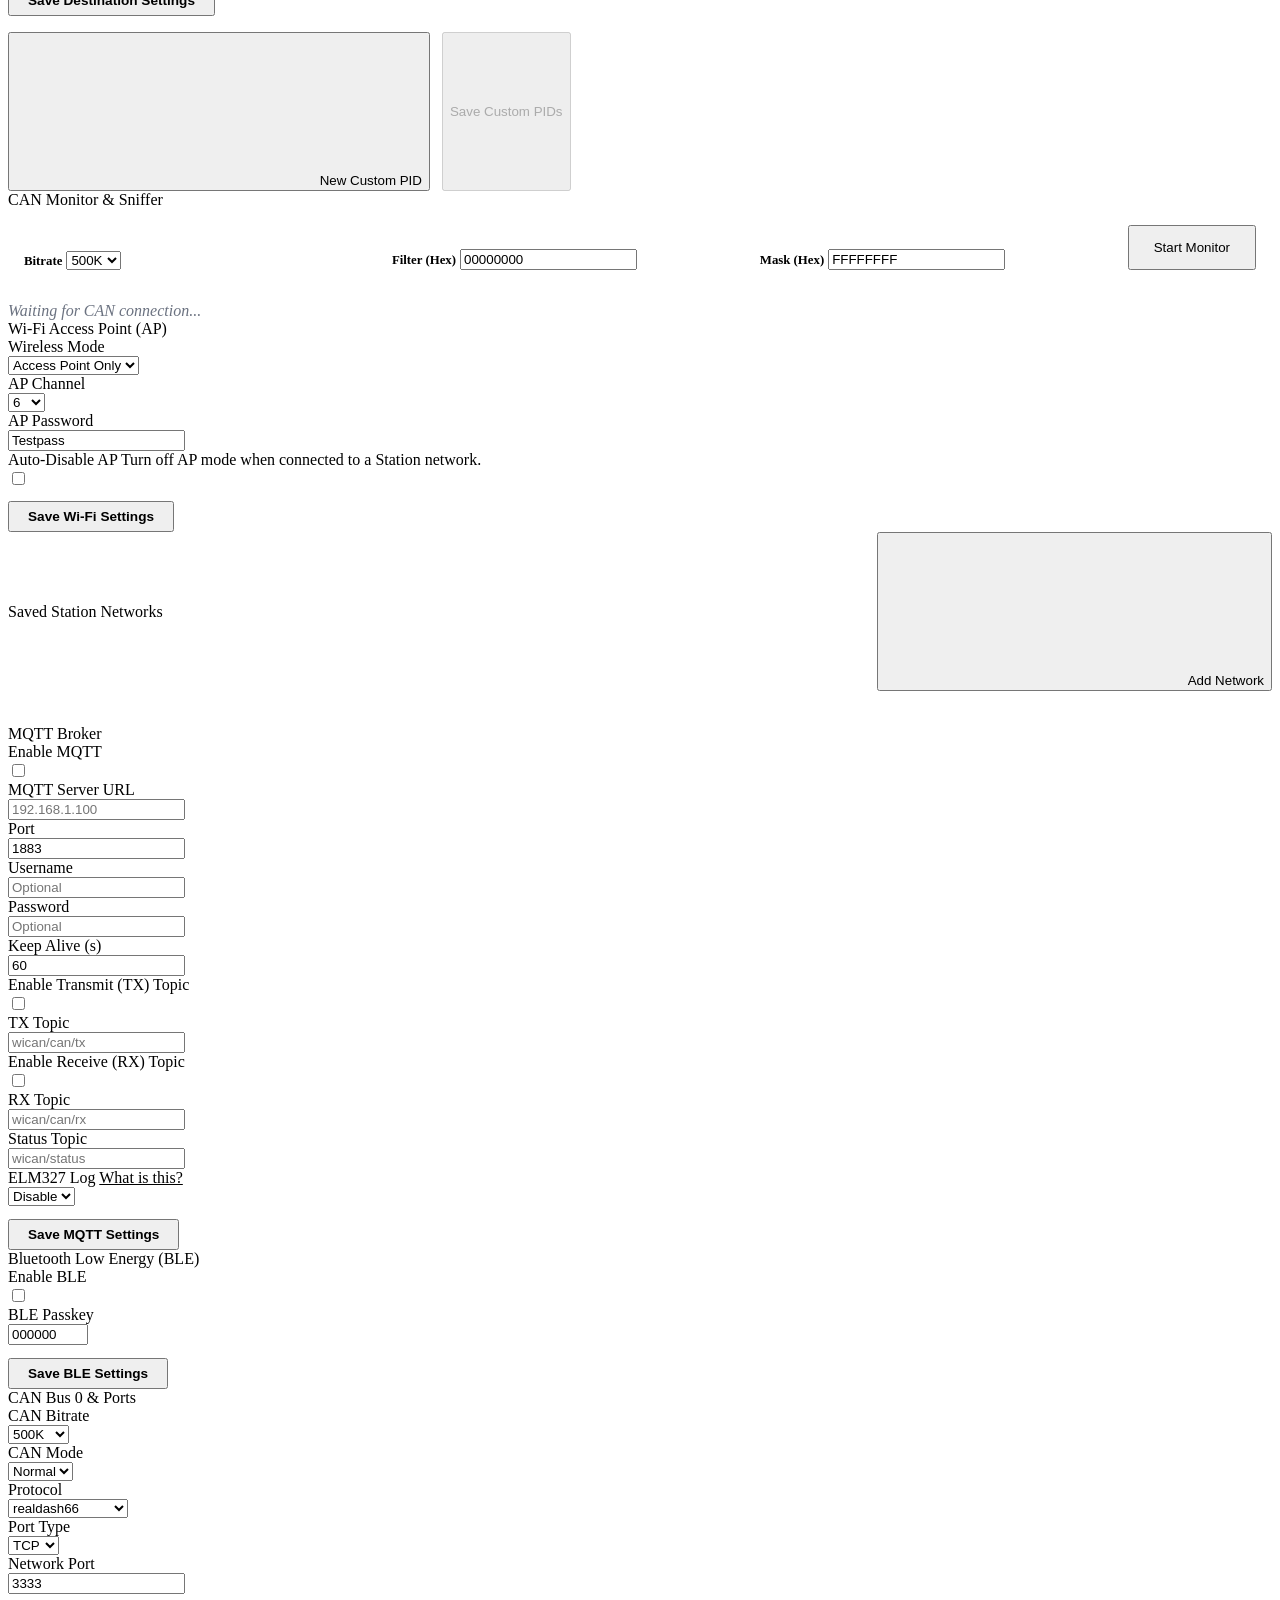
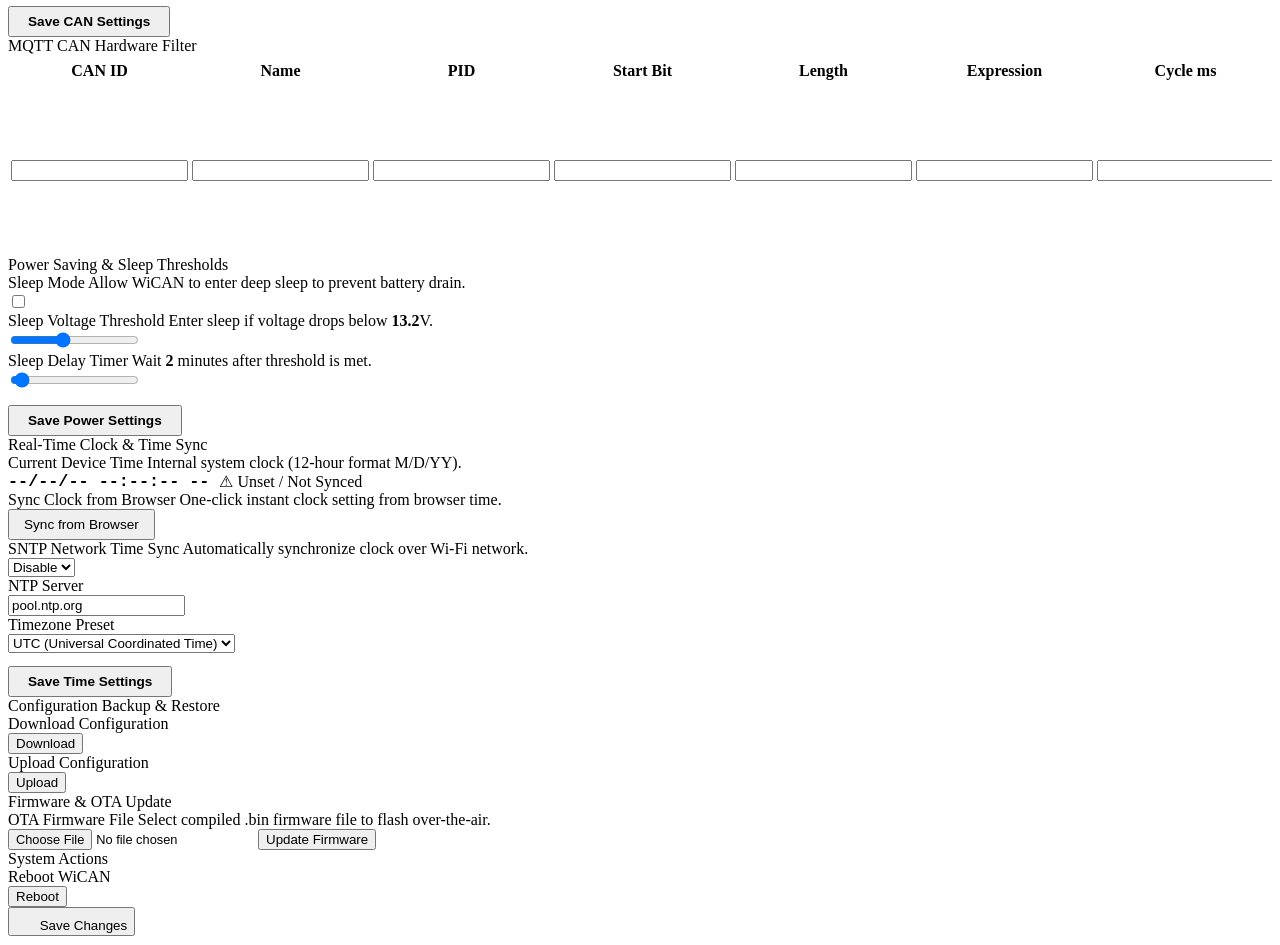
==== commit 2061113b: "Merge branch 'look-revamp' of https://github.com/SuperSuave/wicant-i-precondition into look-revamp" ====
--- a/main/ui_src/index.html
+++ b/main/ui_src/index.html
@@ -37,7 +37,7 @@
         </button>
         <button class="tablinks" onclick="openTab(event, 'automate')">
             <svg class="icon">
-                <use href="#icon-egmpcan-do" />
+                <use href="#icon-can-do" />
             </svg> <b>CAN Do</b>
         </button>
         <button class="tablinks" onclick="openTab(event, 'autopid_tab')">
@@ -142,7 +142,7 @@
         <div id="automate" class="tabcontent">
             <div class="section-title can-do-header-title">
                 <svg class="can-do-header-icon">
-                    <use href="#icon-egmpcan-do" />
+                    <use href="#icon-can-do" />
                 </svg>
                 <span>CAN Do Automations</span>
             </div>
@@ -187,9 +187,15 @@
                     </div>
                 </div>
                 <div class="settings-row">
-                    <div class="settings-label"><span class="settings-title">WebHook URL</span></div>
+                    <div class="settings-label"><span class="settings-title">Primary WebHook URL</span></div>
                     <div class="settings-control"><input type="text" id="webhook_url"
                             placeholder="http://homeassistant.local:8123/..."
+                            oninput="enableAutoStoreButton();submit_enable();"></div>
+                </div>
+                <div class="settings-row">
+                    <div class="settings-label"><span class="settings-title">Fallback WebHook URL</span></div>
+                    <div class="settings-control"><input type="text" id="webhook_url_fallback"
+                            placeholder="https://my-nabucasa-url.ui.nabu.casa/..."
                             oninput="enableAutoStoreButton();submit_enable();"></div>
                 </div>
                 <div class="settings-row">
@@ -488,6 +494,18 @@
                         <select id="can_mode">
                             <option value="normal" selected>Normal</option>
                             <option value="silent">Silent</option>
+                        </select>
+                    </div>
+                </div>
+                <div class="settings-row">
+                    <div class="settings-label"><span class="settings-title">Protocol</span></div>
+                    <div class="settings-control">
+                        <select id="protocol" onchange="updatePortFromProtocol(); submit_enable();">
+                            <option value="realdash66">realdash66</option>
+                            <option value="slcan">slcan</option>
+                            <option value="savvycan">SavvyCAN/Lens</option>
+                            <option value="elm327">elm327</option>
+                            <option value="auto_pid">AutoPID</option>
                         </select>
                     </div>
                 </div>
